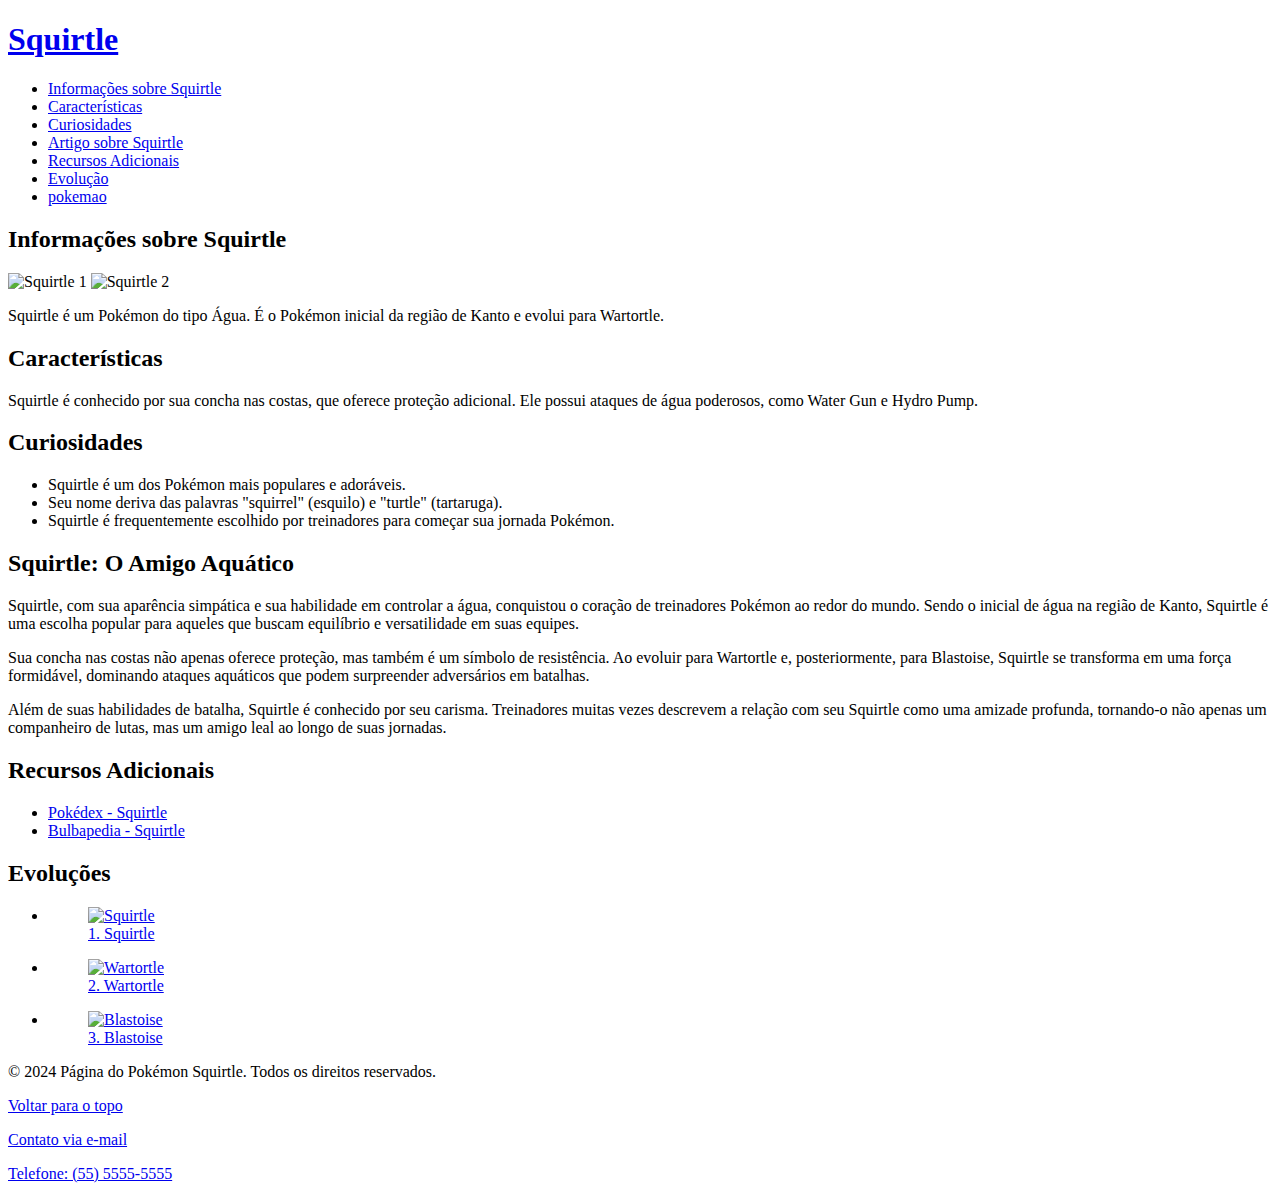
==== pages/pokemon/index.html @ 3fa9a351 "att code" ====
<!DOCTYPE html>
<html lang="pt-br">
  <head>
    <meta charset="UTF-8" />
    <meta name="viewport" content="width=device-width, initial-scale=1" />
    <title>Página do Pokémon Squirtle</title>

    <link rel="stylesheet" href="./styles.css" />
  </head>
  <body>
    <header id="header">
      <a href="./index.html">
        <h1>Squirtle</h1>
      </a>
    </header>

    <nav aria-label="Navegação principal">
      <ul>
        <li><a href="#info-squirtle">Informações sobre Squirtle</a></li>
        <li><a href="#caracteristicas">Características</a></li>
        <li><a href="#curiosidades">Curiosidades</a></li>
        <li><a href="#artigo-squirtle">Artigo sobre Squirtle</a></li>
        <li><a href="#recursos">Recursos Adicionais</a></li>
        <li><a href="#evolucao">Evolução</a></li>
        <li><a href="./pages/pokemon/index.html?name=wartortle">pokemao</a></li>
      </ul>
    </nav>

    <main>
      <section id="info-squirtle" aria-labelledby="info-squirtle-label">
        <h2 id="info-squirtle-label">Informações sobre Squirtle</h2>
        <div>
          <img
            src="https://raw.githubusercontent.com/PokeAPI/sprites/master/sprites/pokemon/7.png"
            alt="Squirtle 1"
          />
          <img
            src="https://archives.bulbagarden.net/media/upload/thumb/7/79/Squirtle_SSBU.png/200px-Squirtle_SSBU.png"
            alt="Squirtle 2"
          />
        </div>
        <p>
          Squirtle é um Pokémon do tipo Água. É o Pokémon inicial da região de
          Kanto e evolui para Wartortle.
        </p>
      </section>

      <section id="caracteristicas" aria-labelledby="caracteristicas-label">
        <h2 id="caracteristicas-label">Características</h2>
        <p>
          Squirtle é conhecido por sua concha nas costas, que oferece proteção
          adicional. Ele possui ataques de água poderosos, como Water Gun e
          Hydro Pump.
        </p>
      </section>

      <section id="curiosidades" aria-labelledby="curiosidades-label">
        <h2 id="curiosidades-label">Curiosidades</h2>
        <ul>
          <li>Squirtle é um dos Pokémon mais populares e adoráveis.</li>
          <li>
            Seu nome deriva das palavras "squirrel" (esquilo) e "turtle"
            (tartaruga).
          </li>
          <li>
            Squirtle é frequentemente escolhido por treinadores para começar sua
            jornada Pokémon.
          </li>
        </ul>
      </section>

      <article id="artigo-squirtle" aria-labelledby="artigo-squirtle-label">
        <h2 id="artigo-squirtle-label">Squirtle: O Amigo Aquático</h2>
        <p>
          Squirtle, com sua aparência simpática e sua habilidade em controlar a
          água, conquistou o coração de treinadores Pokémon ao redor do mundo.
          Sendo o inicial de água na região de Kanto, Squirtle é uma escolha
          popular para aqueles que buscam equilíbrio e versatilidade em suas
          equipes.
        </p>
        <p>
          Sua concha nas costas não apenas oferece proteção, mas também é um
          símbolo de resistência. Ao evoluir para Wartortle e, posteriormente,
          para Blastoise, Squirtle se transforma em uma força formidável,
          dominando ataques aquáticos que podem surpreender adversários em
          batalhas.
        </p>
        <p>
          Além de suas habilidades de batalha, Squirtle é conhecido por seu
          carisma. Treinadores muitas vezes descrevem a relação com seu Squirtle
          como uma amizade profunda, tornando-o não apenas um companheiro de
          lutas, mas um amigo leal ao longo de suas jornadas.
        </p>
      </article>

      <section id="recursos" aria-labelledby="recursos-label">
        <h2 id="recursos-label">Recursos Adicionais</h2>
        <ul>
          <li>
            <a
              href="https://www.pokemon.com/br/pokedex/squirtle"
              target="_blank"
              >Pokédex - Squirtle</a
            >
          </li>
          <li>
            <a
              href="https://bulbapedia.bulbagarden.net/wiki/Squirtle_(Pok%C3%A9mon)"
              target="_blank"
              >Bulbapedia - Squirtle</a
            >
          </li>
        </ul>
      </section>

      <section id="evolucao" aria-labelledby="evolucao-label">
        <h2 id="evolucao-label">Evoluções</h2>
        <ul>
          <li>
            <a href="./pages/pokemon/index.html?name=squirtle">
              <figure>
                <img
                  src="https://assets.pokemon.com/assets/cms2/img/pokedex/detail/007.png"
                  alt="Squirtle"
                />
                <figcaption>1. Squirtle</figcaption>
              </figure>
            </a>
          </li>

          <li>
            <a href="./pages/pokemon/index.html?name=wartortle">
              <figure>
                <img
                  src="https://assets.pokemon.com/assets/cms2/img/pokedex/detail/008.png"
                  alt="Wartortle"
                />
                <figcaption>2. Wartortle</figcaption>
              </figure>
            </a>
          </li>

          <li>
            <a href="./pages/pokemon/index.html?name=blastoise">
              <figure>
                <img
                  src="https://assets.pokemon.com/assets/cms2/img/pokedex/detail/009.png"
                  alt="Blastoise"
                />
                <figcaption>3. Blastoise</figcaption>
              </figure>
            </a>
          </li>
        </ul>
      </section>
    </main>

    <footer aria-label="Rodapé">
      <p aria-label="Copyright">
        &copy; 2024 Página do Pokémon Squirtle. Todos os direitos reservados.
      </p>
      <p><a href="#header">Voltar para o topo</a></p>
      <p><a href="mailto:contato@squirtlepage.com">Contato via e-mail</a></p>
      <p><a href="tel:+5555555555">Telefone: (55) 5555-5555</a></p>
    </footer>
  </body>
</html>
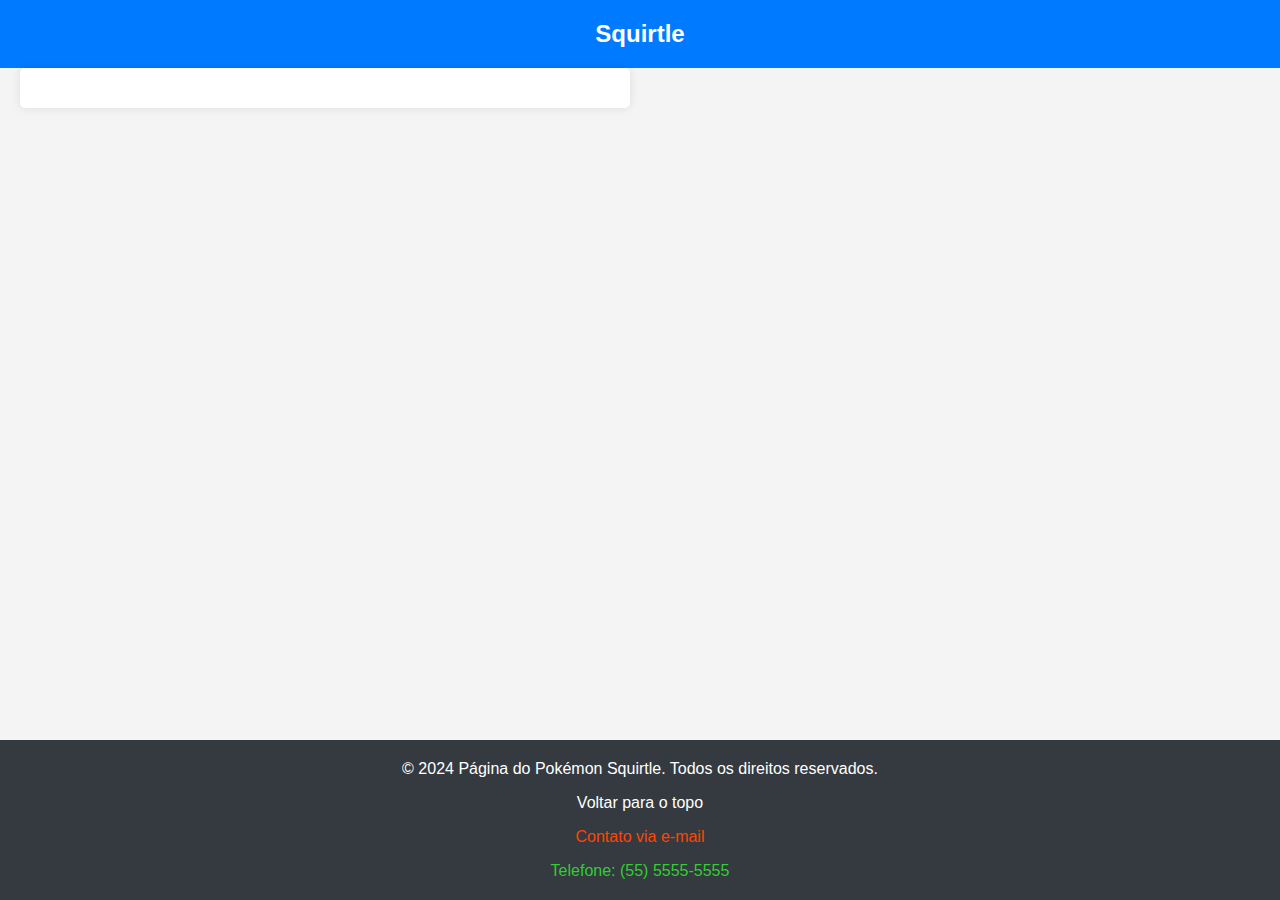
==== commit c97eb800: "Update index.html" ====
--- a/pages/pokemon/index.html
+++ b/pages/pokemon/index.html
@@ -5,153 +5,20 @@
     <meta name="viewport" content="width=device-width, initial-scale=1" />
     <title>Página do Pokémon Squirtle</title>
 
+    <link rel="stylesheet" href="../../styles.css" />
     <link rel="stylesheet" href="./styles.css" />
+    <script src="./index.js"></script>
   </head>
   <body>
     <header id="header">
-      <a href="./index.html">
+      <a href="../../index.html">
         <h1>Squirtle</h1>
       </a>
     </header>
 
-    <nav aria-label="Navegação principal">
-      <ul>
-        <li><a href="#info-squirtle">Informações sobre Squirtle</a></li>
-        <li><a href="#caracteristicas">Características</a></li>
-        <li><a href="#curiosidades">Curiosidades</a></li>
-        <li><a href="#artigo-squirtle">Artigo sobre Squirtle</a></li>
-        <li><a href="#recursos">Recursos Adicionais</a></li>
-        <li><a href="#evolucao">Evolução</a></li>
-        <li><a href="./pages/pokemon/index.html?name=wartortle">pokemao</a></li>
-      </ul>
-    </nav>
-
     <main>
-      <section id="info-squirtle" aria-labelledby="info-squirtle-label">
-        <h2 id="info-squirtle-label">Informações sobre Squirtle</h2>
-        <div>
-          <img
-            src="https://raw.githubusercontent.com/PokeAPI/sprites/master/sprites/pokemon/7.png"
-            alt="Squirtle 1"
-          />
-          <img
-            src="https://archives.bulbagarden.net/media/upload/thumb/7/79/Squirtle_SSBU.png/200px-Squirtle_SSBU.png"
-            alt="Squirtle 2"
-          />
-        </div>
-        <p>
-          Squirtle é um Pokémon do tipo Água. É o Pokémon inicial da região de
-          Kanto e evolui para Wartortle.
-        </p>
-      </section>
-
-      <section id="caracteristicas" aria-labelledby="caracteristicas-label">
-        <h2 id="caracteristicas-label">Características</h2>
-        <p>
-          Squirtle é conhecido por sua concha nas costas, que oferece proteção
-          adicional. Ele possui ataques de água poderosos, como Water Gun e
-          Hydro Pump.
-        </p>
-      </section>
-
-      <section id="curiosidades" aria-labelledby="curiosidades-label">
-        <h2 id="curiosidades-label">Curiosidades</h2>
-        <ul>
-          <li>Squirtle é um dos Pokémon mais populares e adoráveis.</li>
-          <li>
-            Seu nome deriva das palavras "squirrel" (esquilo) e "turtle"
-            (tartaruga).
-          </li>
-          <li>
-            Squirtle é frequentemente escolhido por treinadores para começar sua
-            jornada Pokémon.
-          </li>
-        </ul>
-      </section>
-
-      <article id="artigo-squirtle" aria-labelledby="artigo-squirtle-label">
-        <h2 id="artigo-squirtle-label">Squirtle: O Amigo Aquático</h2>
-        <p>
-          Squirtle, com sua aparência simpática e sua habilidade em controlar a
-          água, conquistou o coração de treinadores Pokémon ao redor do mundo.
-          Sendo o inicial de água na região de Kanto, Squirtle é uma escolha
-          popular para aqueles que buscam equilíbrio e versatilidade em suas
-          equipes.
-        </p>
-        <p>
-          Sua concha nas costas não apenas oferece proteção, mas também é um
-          símbolo de resistência. Ao evoluir para Wartortle e, posteriormente,
-          para Blastoise, Squirtle se transforma em uma força formidável,
-          dominando ataques aquáticos que podem surpreender adversários em
-          batalhas.
-        </p>
-        <p>
-          Além de suas habilidades de batalha, Squirtle é conhecido por seu
-          carisma. Treinadores muitas vezes descrevem a relação com seu Squirtle
-          como uma amizade profunda, tornando-o não apenas um companheiro de
-          lutas, mas um amigo leal ao longo de suas jornadas.
-        </p>
-      </article>
-
-      <section id="recursos" aria-labelledby="recursos-label">
-        <h2 id="recursos-label">Recursos Adicionais</h2>
-        <ul>
-          <li>
-            <a
-              href="https://www.pokemon.com/br/pokedex/squirtle"
-              target="_blank"
-              >Pokédex - Squirtle</a
-            >
-          </li>
-          <li>
-            <a
-              href="https://bulbapedia.bulbagarden.net/wiki/Squirtle_(Pok%C3%A9mon)"
-              target="_blank"
-              >Bulbapedia - Squirtle</a
-            >
-          </li>
-        </ul>
-      </section>
-
-      <section id="evolucao" aria-labelledby="evolucao-label">
-        <h2 id="evolucao-label">Evoluções</h2>
-        <ul>
-          <li>
-            <a href="./pages/pokemon/index.html?name=squirtle">
-              <figure>
-                <img
-                  src="https://assets.pokemon.com/assets/cms2/img/pokedex/detail/007.png"
-                  alt="Squirtle"
-                />
-                <figcaption>1. Squirtle</figcaption>
-              </figure>
-            </a>
-          </li>
-
-          <li>
-            <a href="./pages/pokemon/index.html?name=wartortle">
-              <figure>
-                <img
-                  src="https://assets.pokemon.com/assets/cms2/img/pokedex/detail/008.png"
-                  alt="Wartortle"
-                />
-                <figcaption>2. Wartortle</figcaption>
-              </figure>
-            </a>
-          </li>
-
-          <li>
-            <a href="./pages/pokemon/index.html?name=blastoise">
-              <figure>
-                <img
-                  src="https://assets.pokemon.com/assets/cms2/img/pokedex/detail/009.png"
-                  alt="Blastoise"
-                />
-                <figcaption>3. Blastoise</figcaption>
-              </figure>
-            </a>
-          </li>
-        </ul>
+      <section id="info-pokemon" aria-labelledby="info-pokemon-label">
+        <img />
       </section>
     </main>
 
@@ -164,4 +31,4 @@
       <p><a href="tel:+5555555555">Telefone: (55) 5555-5555</a></p>
     </footer>
   </body>
-</html>+</html>
--- a/styles.css
+++ b/styles.css
@@ -0,0 +1,289 @@
+/* Reset de estilos para garantir consistência em diferentes navegadores */
+body,
+h1,
+h2,
+p,
+ul,
+ol,
+li,
+figure,
+table,
+th,
+td {
+  margin: 0;
+  padding: 0;
+}
+
+* {
+  box-sizing: border-box;
+}
+
+/* Estilos gerais */
+
+body {
+  font-family: 'Arial', sans-serif;
+  color: #333;
+  background-color: #f4f4f4;
+  height: 100vh;
+  display: flex;
+  flex-direction: column;
+}
+
+main {
+  display: grid;
+  grid-template-columns: repeat(2, 1fr);
+  gap: 20px;
+  margin: 0 20px;
+}
+
+@media (max-width: 768px) {
+  main {
+    grid-template-columns: 1fr;
+  }
+}
+
+main > section {
+  padding: 20px;
+}
+
+main section,
+main article {
+  color: black;
+  background-color: #fff;
+  padding: 20px;
+  border-radius: 5px;
+  box-shadow: 0 0 10px rgba(0, 0, 0, 0.1);
+  margin-bottom: 20px;
+  display: flex;
+  flex-direction: column;
+}
+
+section h1,
+section h2,
+section h3 {
+  margin-bottom: 8px;
+}
+
+article h1,
+article h2,
+article h3 {
+  margin-bottom: 10px;
+}
+
+p {
+  margin-bottom: 16px;
+}
+
+ul li {
+  list-style-position: inside;
+}
+
+/* Header */
+
+header {
+  background-color: #007bff;
+  color: #fff;
+  padding: 20px;
+  display: flex;
+  justify-content: center;
+}
+
+header h1 {
+  font-size: 24px;
+}
+
+header a {
+  text-decoration: none;
+  color: white;
+}
+
+@media (max-width: 768px) {
+  header h1 {
+    font-size: 20px;
+  }
+
+  h2 {
+    font-size: 18px;
+  }
+}
+
+/* Lista de navegação */
+
+nav ul {
+  list-style: none;
+  display: flex;
+  gap: 20px;
+  justify-content: center;
+  flex-wrap: wrap;
+  background-color: #343a40;
+  padding: 10px;
+  margin-bottom: 20px;
+}
+
+@media (max-width: 768px) {
+  nav ul {
+    flex-direction: column;
+    align-items: center;
+  }
+}
+
+nav a {
+  text-decoration: none;
+  color: #fff;
+  font-weight: bold;
+  transition: color 0.8s;
+}
+
+nav a:hover {
+  color: #ffc107;
+}
+
+/* Seções */
+
+#info-squirtle img {
+  width: 150px;
+  height: 150px;
+  align-self: center;
+}
+
+#info-squirtle div {
+  display: flex;
+  justify-content: space-evenly;
+  flex-wrap: wrap;
+}
+
+#info-squirtle img,
+#evolucao img {
+  transition: transform 0.3s ease-in-out;
+}
+
+#info-squirtle img:hover,
+#evolucao img:hover {
+  transform: scale(1.1);
+}
+
+#evolucao a {
+  text-decoration: none;
+  color: black;
+}
+
+#info-squirtle img:nth-of-type(2) {
+  padding: 35px;
+}
+
+#curiosidades li::marker {
+  content: '🔍';
+}
+
+#curiosidades ul {
+  display: flex;
+  flex-direction: column;
+  gap: 12px;
+}
+
+#evolucao ul {
+  display: flex;
+  justify-content: space-around;
+  flex-wrap: wrap;
+  list-style: none;
+}
+
+@media (max-width: 768px) {
+  #evolucao ul {
+    flex-direction: column;
+    align-items: center;
+  }
+}
+
+#evolucao img {
+  height: 150px;
+  width: 150px;
+}
+
+#evolucao figcaption {
+  font-weight: 600;
+  font-size: 20px;
+  text-align: center;
+  margin-top: 16px;
+}
+
+@media (max-width: 768px) {
+  #evolucao figcaption {
+    font-size: 16px;
+  }
+}
+
+article {
+  background-color: #ffc107;
+  color: #fff;
+}
+
+/* Links */
+
+#recursos a,
+footer a {
+  transition: opacity 0.3s ease-in-out;
+}
+
+a[target='_blank'] {
+  color: #4592c4;
+  font-weight: bold;
+}
+
+a[target='_blank']:hover {
+  opacity: 0.8;
+}
+
+/* Footer */
+
+footer {
+  background-color: #343a40;
+  color: #fff;
+  padding: 20px;
+  bottom: 0;
+  display: flex;
+  flex-direction: column;
+  align-items: center;
+  gap: 16px;
+  margin-top: auto;
+}
+
+footer p {
+  margin-bottom: 0;
+}
+
+footer a {
+  text-decoration: none;
+}
+
+footer a[href*='#'] {
+  color: white;
+}
+
+footer a[href*='mailto'] {
+  color: orangered;
+}
+
+footer a[href*='tel'] {
+  color: limegreen;
+}
+
+footer a[href]:hover {
+  opacity: 0.8;
+}
+/* 
+@keyframes fadeIn {
+  0% {
+    opacity: 0;
+    transform: translateY(-20px);
+  }
+  100% {
+    opacity: 1;
+    transform: translateY(0);
+  }
+}
+
+main > section,
+main > article {
+  animation: fadeIn 0.5s ease-in-out forwards;
+} */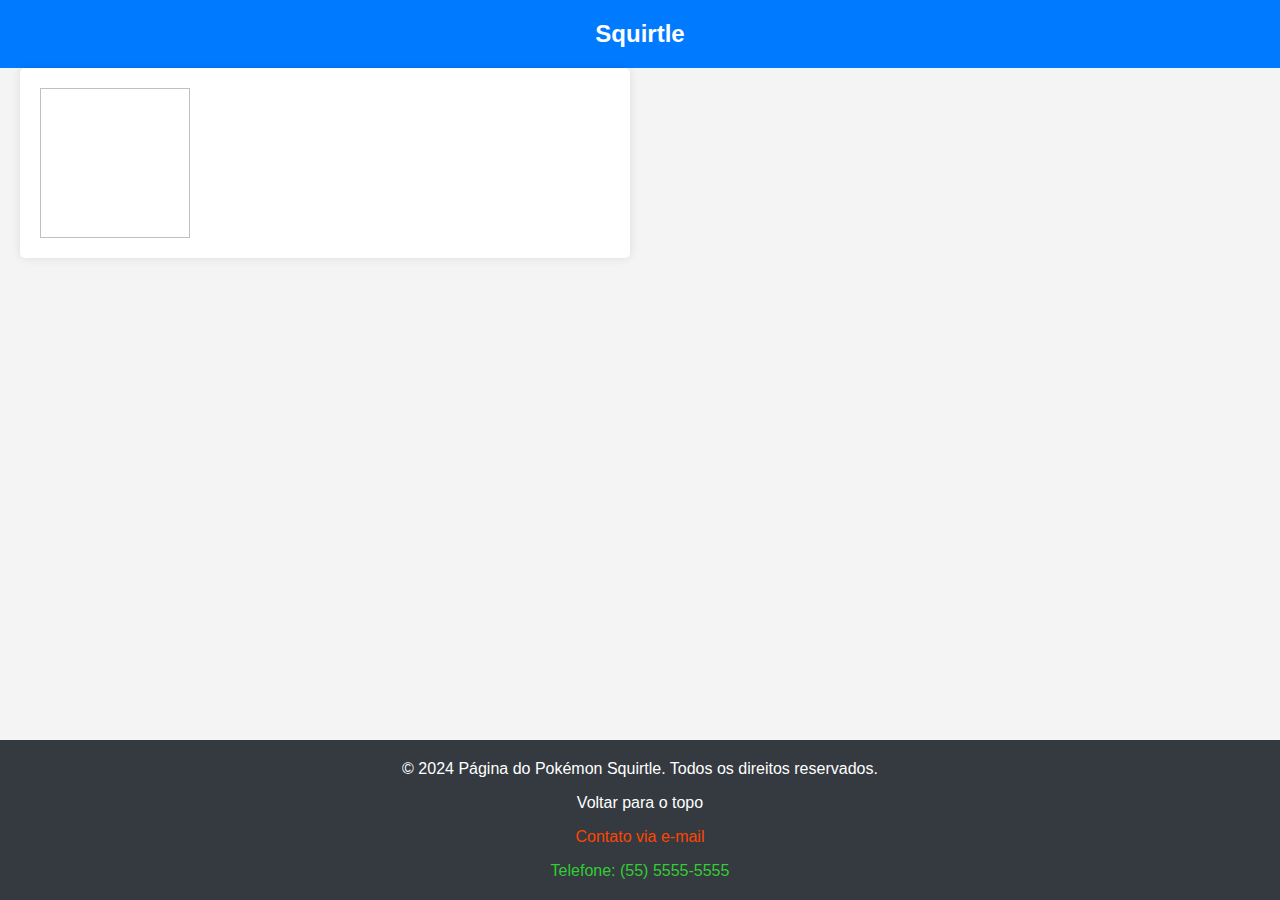
==== commit 9686a9c5: "opa" ====
--- a/pages/pokemon/index.html
+++ b/pages/pokemon/index.html
@@ -30,5 +30,6 @@
       <p><a href="mailto:contato@squirtlepage.com">Contato via e-mail</a></p>
       <p><a href="tel:+5555555555">Telefone: (55) 5555-5555</a></p>
     </footer>
+    <script src="/workspaces/aula-web/counter.js"></script>
   </body>
 </html>
--- a/pages/pokemon/styles.css
+++ b/pages/pokemon/styles.css
@@ -0,0 +1,4 @@
+section img {
+  width: 150px;
+  height: 150px;
+}
